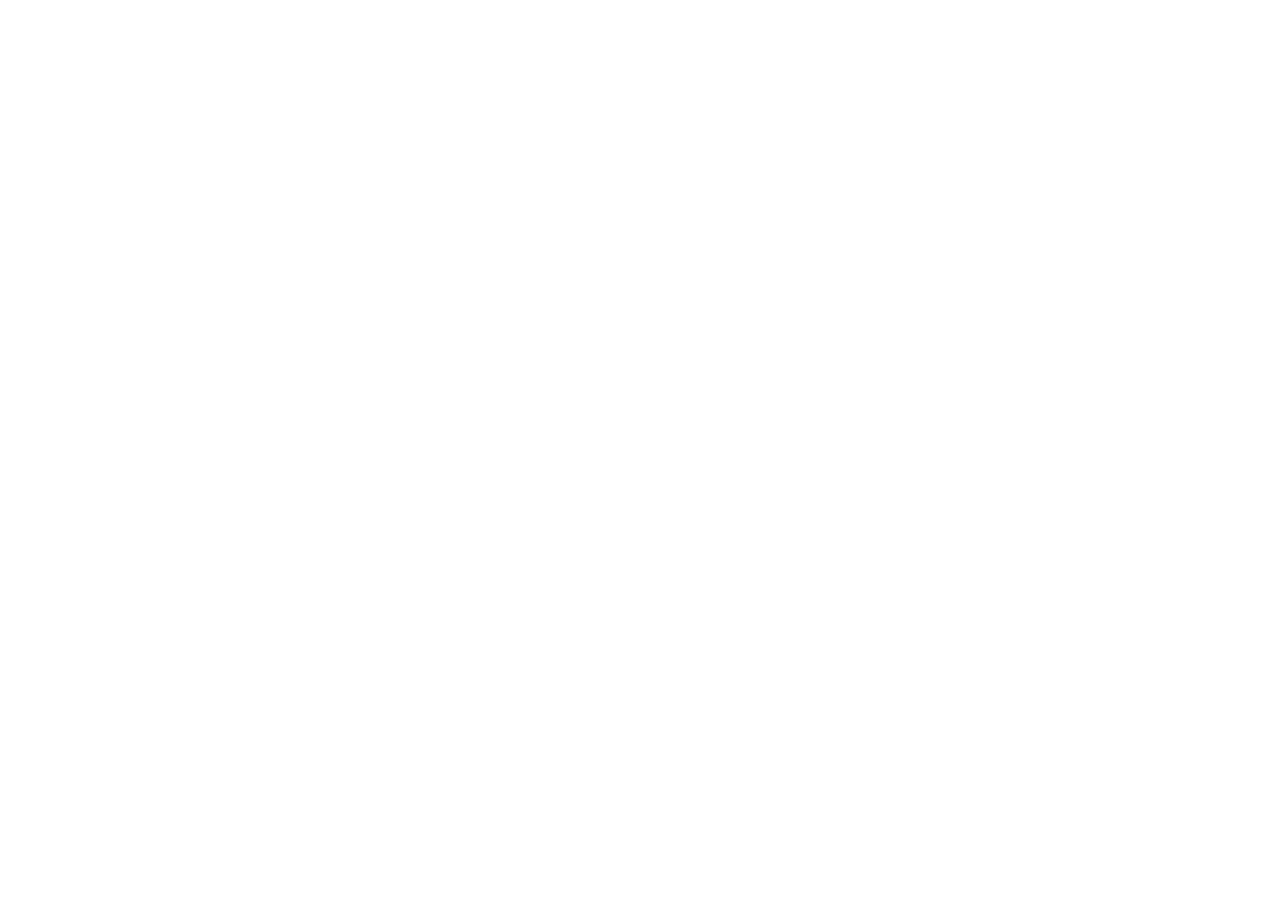
==== Product.html @ dd9b0f54 "Add files via upload" ====
<!DOCTYPE html>
<html lang="en">
<head>
    <meta charset="UTF-8">
    <meta name="viewport" content="width=device-width, initial-scale=1.0">
    <title>Document</title>
    <link rel="icon" href="./Traffic icon.webp">
    <link rel="stylesheet" href="./style.css">
</head>
<body>
</body>
</html>
---- style.css ----
*{
    padding: 0px;
    margin: 0px;
}

.nav{
    width: 100%;
    padding-top: 20px;
    padding-left: 170px;
    padding-right: 200px;
    padding-bottom: 20px;
    font-family: "Anta", sans-serif;
    font-size: 20px; 
    background-color: black;
    position: fixed;
}

.nav ul{
    display: flex;
    gap: 0px;
}

.nav li{
    list-style: none;
}

.nav a{
    color: white;
    text-decoration: none;
    padding: 20px 30px;
}

.nav a:hover{
    background-color: #04AA6D;
}

.Navigation{
    display: flex;
    justify-content: space-between;
}

.nav-1, .nav-2{
    display: flex;
    gap: 30px;
}
hr{
    position: fixed;
    top: 10px;
    height: 105px;
    background-color: green;
}

.links{
    color: black;
    text-decoration: none;
    padding: 10px 30px;
    background-color: rgb(76, 179, 76);
    border: 2px solid green;
    border-radius: 5px;
    color: white;
    box-shadow: 5px 5px 5px;
}

#Product-1, #home-2{
    background-color: white;
    color: black;
}
#Contact, #about-1{
    background-color: white;
    color: black;
}
#Product-1, #home{
    box-shadow: 5px 5px 5px;
}

#Product-1:hover, #Contact:hover, #home:hover, #home-2:hover, #Product-2:hover, #about-1:hover, #about-3:hover{
    background-color: aliceblue;
    border: 2px solid rgb(76, 179, 76);
    color: black;
}

.main-1, .main-2{
    padding-top: 150px;
    padding-left: 170px;
    padding-right: 10px;
} 
.main-1{
    display: flex;
    gap: 100px;
}
.content-1{
    width: 600px;
}

h2{
    font-family: 'poppins', sans-serif;
    font-size: 50px;
    font-weight: 00;
    padding-top: 20px;
    padding-bottom: 50px;

}

p, ul li{
    font-size: 20px;
    font-weight: 400;
    font-family: 'poppins', sans-serif;
}

iframe{
    border-radius: 20px;
    margin-top: 50px;
    box-shadow: 10px 10px 50px;
}

.main-2{
    clear: both;
    margin-top: 100px;
    padding-top: 80px;
    display: flex;
    gap: 50px;
    background-color: aliceblue;
}
.content-2{
    margin-right: 100px;
}
#image-traffic{
    height:450px;
    width: 500px;
    border-radius: 10px;
    margin-top: 50px;
}

.content-2 ul{
    margin-top: 20px;
}

.content-2 ul li{
    margin-bottom: 20px;
}



footer{
    color: black;
    background-color: rgb(205, 178, 178);
    padding-top: 20px;
    padding-left: 170px;
    padding-right: 200px;
    display: flex;
    gap: 300px;
}

.footer-head{
    font-size: 20px;
}

footer ul, footer p{
    margin-top: 10px;
}

footer li, footer p{
    font-size: 15px;
}

footer a{
    color: black;
    text-decoration: none;
}

footer a:hover{
    color: white;
}
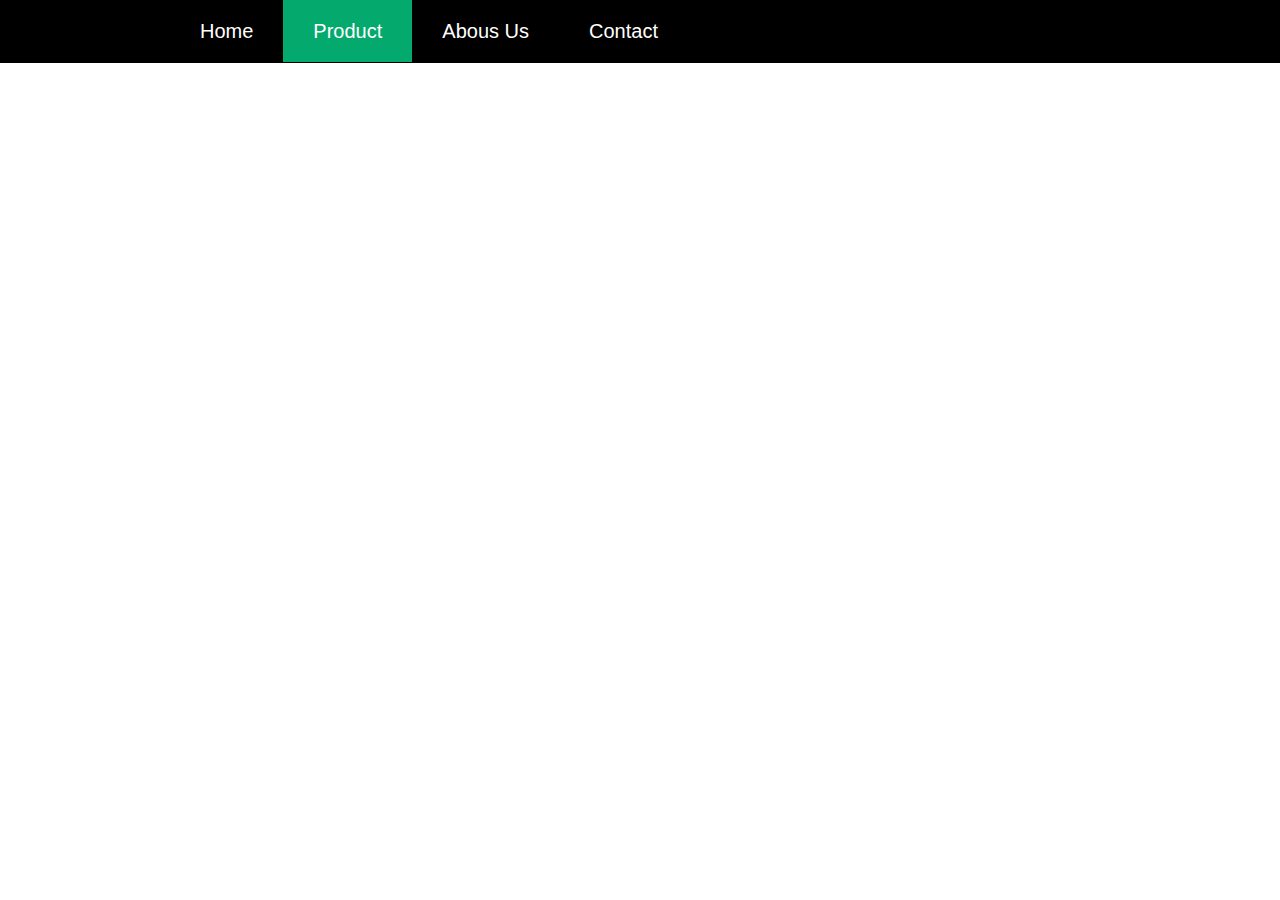
==== commit 08ed0e4d: "Added Background image" ====
--- a/Product.html
+++ b/Product.html
@@ -8,5 +8,13 @@
     <link rel="stylesheet" href="./style.css">
 </head>
 <body>
+    <div class="nav">
+        <ul>
+            <li><a href="./index.html">Home</a></li>
+            <li><a href="./Product.html" class="active">Product</a></li>
+            <li><a href="./About.html">Abous Us</a></li>
+            <li><a href="#">Contact</a></li>
+        </ul>
+    </div>
 </body>
 </html>--- a/style.css
+++ b/style.css
@@ -30,57 +30,38 @@
     padding: 20px 30px;
 }
 
+.nav .active{
+    background-color: #04AA6D;
+}
+
 .nav a:hover{
     background-color: #04AA6D;
 }
 
-.Navigation{
+.bg{
+    padding: 0px;
+    margin: 0px;
+    background-image: url(./traffic-lights-different-focus.webp);
+    z-index: -1;
+    background-size: cover;
+    background-repeat: no-repeat;
+    /* width: 100%; */
+    height: 750px;
     display: flex;
-    justify-content: space-between;
+    justify-content: center;
+    align-items: center;
 }
 
-.nav-1, .nav-2{
-    display: flex;
-    gap: 30px;
-}
-hr{
-    position: fixed;
-    top: 10px;
-    height: 105px;
-    background-color: green;
-}
-
-.links{
-    color: black;
-    text-decoration: none;
-    padding: 10px 30px;
-    background-color: rgb(76, 179, 76);
-    border: 2px solid green;
-    border-radius: 5px;
+.bg h1{
+    text-align: center;
+    align-items: center;
     color: white;
-    box-shadow: 5px 5px 5px;
-}
-
-#Product-1, #home-2{
-    background-color: white;
-    color: black;
-}
-#Contact, #about-1{
-    background-color: white;
-    color: black;
-}
-#Product-1, #home{
-    box-shadow: 5px 5px 5px;
-}
-
-#Product-1:hover, #Contact:hover, #home:hover, #home-2:hover, #Product-2:hover, #about-1:hover, #about-3:hover{
-    background-color: aliceblue;
-    border: 2px solid rgb(76, 179, 76);
-    color: black;
+    text-shadow: 4px 3px black;
+    font-size: 70px;
 }
 
 .main-1, .main-2{
-    padding-top: 150px;
+    padding-top: 100px;
     padding-left: 170px;
     padding-right: 10px;
 } 
@@ -139,8 +120,6 @@
     margin-bottom: 20px;
 }
 
-
-
 footer{
     color: black;
     background-color: rgb(205, 178, 178);
